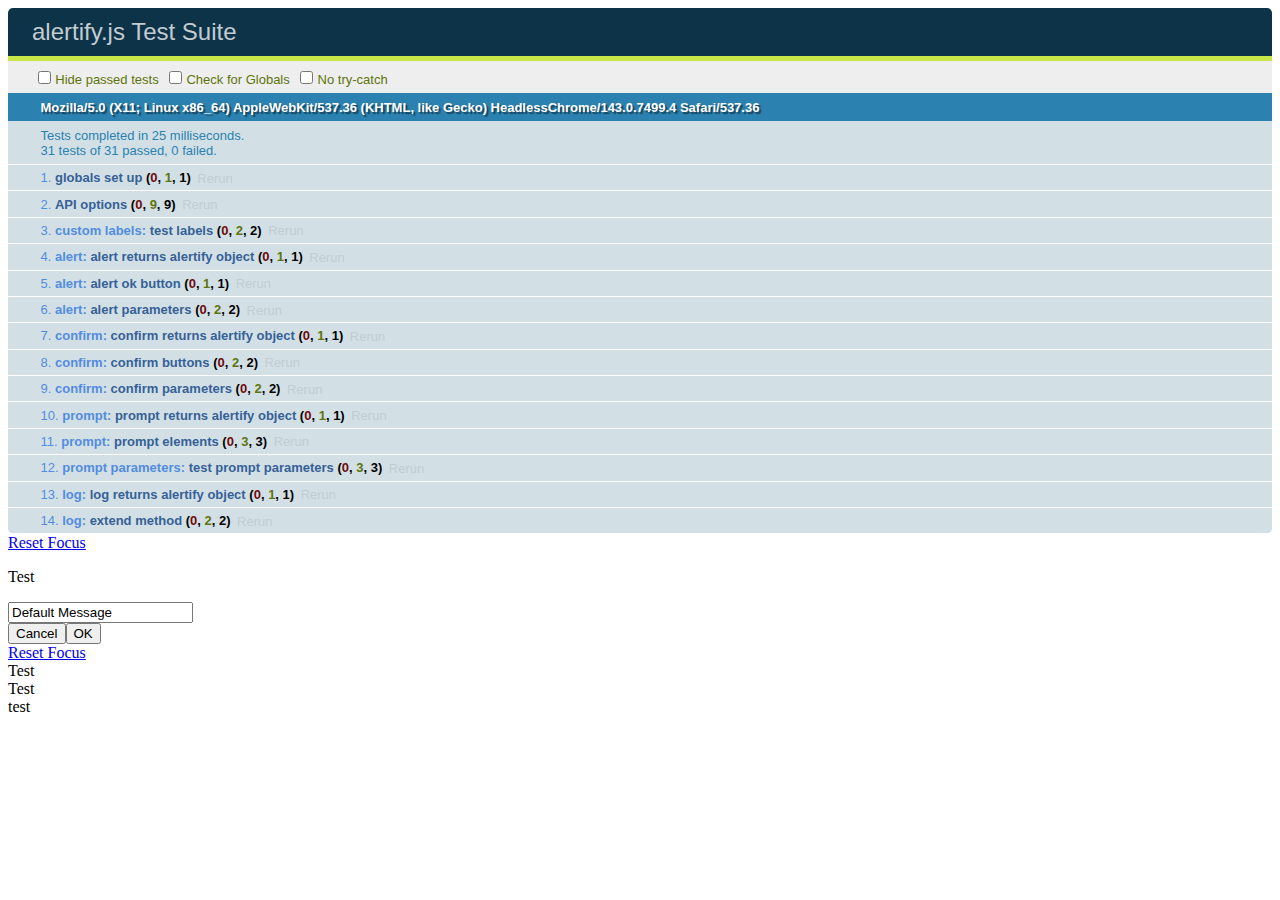
==== springedu/src/main/webapp/WEB-INF/resource/alertify.js-0.3.11/test/index.html @ 3cf6bfed "개인 포트폴리오 최초업로드" ====
<!DOCTYPE html>
<html>
<head>
	<meta charset="UTF-8" />
	<title>alertify.js Test Suite</title>
	<link rel="stylesheet" href="qunit/qunit.css">
	<script src="qunit/qunit.js"></script>
</head>
<body>
	<div id="qunit"></div>
	<div id="qunit-fixture">test markup</div>

	<script src="../src/alertify.js"></script>
	<script src="specs/global.test.js"></script>
	<script src="specs/alert.test.js"></script>
	<script src="specs/confirm.test.js"></script>
	<script src="specs/prompt.test.js"></script>
	<script src="specs/log.test.js"></script>
</body>
</html>
---- springedu/src/main/webapp/WEB-INF/resource/alertify.js-0.3.11/test/qunit/qunit.css ----
/**
 * QUnit v1.9.0 - A JavaScript Unit Testing Framework
 *
 * http://docs.jquery.com/QUnit
 *
 * Copyright (c) 2012 John Resig, JÃ¶rn Zaefferer
 * Dual licensed under the MIT (MIT-LICENSE.txt)
 * or GPL (GPL-LICENSE.txt) licenses.
 */

/** Font Family and Sizes */

#qunit-tests, #qunit-header, #qunit-banner, #qunit-testrunner-toolbar, #qunit-userAgent, #qunit-testresult {
	font-family: "Helvetica Neue Light", "HelveticaNeue-Light", "Helvetica Neue", Calibri, Helvetica, Arial, sans-serif;
}

#qunit-testrunner-toolbar, #qunit-userAgent, #qunit-testresult, #qunit-tests li { font-size: small; }
#qunit-tests { font-size: smaller; }


/** Resets */

#qunit-tests, #qunit-tests ol, #qunit-header, #qunit-banner, #qunit-userAgent, #qunit-testresult {
	margin: 0;
	padding: 0;
}


/** Header */

#qunit-header {
	padding: 0.5em 0 0.5em 1em;

	color: #8699a4;
	background-color: #0d3349;

	font-size: 1.5em;
	line-height: 1em;
	font-weight: normal;

	border-radius: 5px 5px 0 0;
	-moz-border-radius: 5px 5px 0 0;
	-webkit-border-top-right-radius: 5px;
	-webkit-border-top-left-radius: 5px;
}

#qunit-header a {
	text-decoration: none;
	color: #c2ccd1;
}

#qunit-header a:hover,
#qunit-header a:focus {
	color: #fff;
}

#qunit-testrunner-toolbar label {
	display: inline-block;
	padding: 0 .5em 0 .1em;
}

#qunit-banner {
	height: 5px;
}

#qunit-testrunner-toolbar {
	padding: 0.5em 0 0.5em 2em;
	color: #5E740B;
	background-color: #eee;
}

#qunit-userAgent {
	padding: 0.5em 0 0.5em 2.5em;
	background-color: #2b81af;
	color: #fff;
	text-shadow: rgba(0, 0, 0, 0.5) 2px 2px 1px;
}


/** Tests: Pass/Fail */

#qunit-tests {
	list-style-position: inside;
}

#qunit-tests li {
	padding: 0.4em 0.5em 0.4em 2.5em;
	border-bottom: 1px solid #fff;
	list-style-position: inside;
}

#qunit-tests.hidepass li.pass, #qunit-tests.hidepass li.running  {
	display: none;
}

#qunit-tests li strong {
	cursor: pointer;
}

#qunit-tests li a {
	padding: 0.5em;
	color: #c2ccd1;
	text-decoration: none;
}
#qunit-tests li a:hover,
#qunit-tests li a:focus {
	color: #000;
}

#qunit-tests ol {
	margin-top: 0.5em;
	padding: 0.5em;

	background-color: #fff;

	border-radius: 5px;
	-moz-border-radius: 5px;
	-webkit-border-radius: 5px;
}

#qunit-tests table {
	border-collapse: collapse;
	margin-top: .2em;
}

#qunit-tests th {
	text-align: right;
	vertical-align: top;
	padding: 0 .5em 0 0;
}

#qunit-tests td {
	vertical-align: top;
}

#qunit-tests pre {
	margin: 0;
	white-space: pre-wrap;
	word-wrap: break-word;
}

#qunit-tests del {
	background-color: #e0f2be;
	color: #374e0c;
	text-decoration: none;
}

#qunit-tests ins {
	background-color: #ffcaca;
	color: #500;
	text-decoration: none;
}

/*** Test Counts */

#qunit-tests b.counts                       { color: black; }
#qunit-tests b.passed                       { color: #5E740B; }
#qunit-tests b.failed                       { color: #710909; }

#qunit-tests li li {
	padding: 5px;
	background-color: #fff;
	border-bottom: none;
	list-style-position: inside;
}

/*** Passing Styles */

#qunit-tests li li.pass {
	color: #3c510c;
	background-color: #fff;
	border-left: 10px solid #C6E746;
}

#qunit-tests .pass                          { color: #528CE0; background-color: #D2E0E6; }
#qunit-tests .pass .test-name               { color: #366097; }

#qunit-tests .pass .test-actual,
#qunit-tests .pass .test-expected           { color: #999999; }

#qunit-banner.qunit-pass                    { background-color: #C6E746; }

/*** Failing Styles */

#qunit-tests li li.fail {
	color: #710909;
	background-color: #fff;
	border-left: 10px solid #EE5757;
	white-space: pre;
}

#qunit-tests > li:last-child {
	border-radius: 0 0 5px 5px;
	-moz-border-radius: 0 0 5px 5px;
	-webkit-border-bottom-right-radius: 5px;
	-webkit-border-bottom-left-radius: 5px;
}

#qunit-tests .fail                          { color: #000000; background-color: #EE5757; }
#qunit-tests .fail .test-name,
#qunit-tests .fail .module-name             { color: #000000; }

#qunit-tests .fail .test-actual             { color: #EE5757; }
#qunit-tests .fail .test-expected           { color: green;   }

#qunit-banner.qunit-fail                    { background-color: #EE5757; }


/** Result */

#qunit-testresult {
	padding: 0.5em 0.5em 0.5em 2.5em;

	color: #2b81af;
	background-color: #D2E0E6;

	border-bottom: 1px solid white;
}
#qunit-testresult .module-name {
	font-weight: bold;
}

/** Fixture */

#qunit-fixture {
	position: absolute;
	top: -10000px;
	left: -10000px;
	width: 1000px;
	height: 1000px;
}
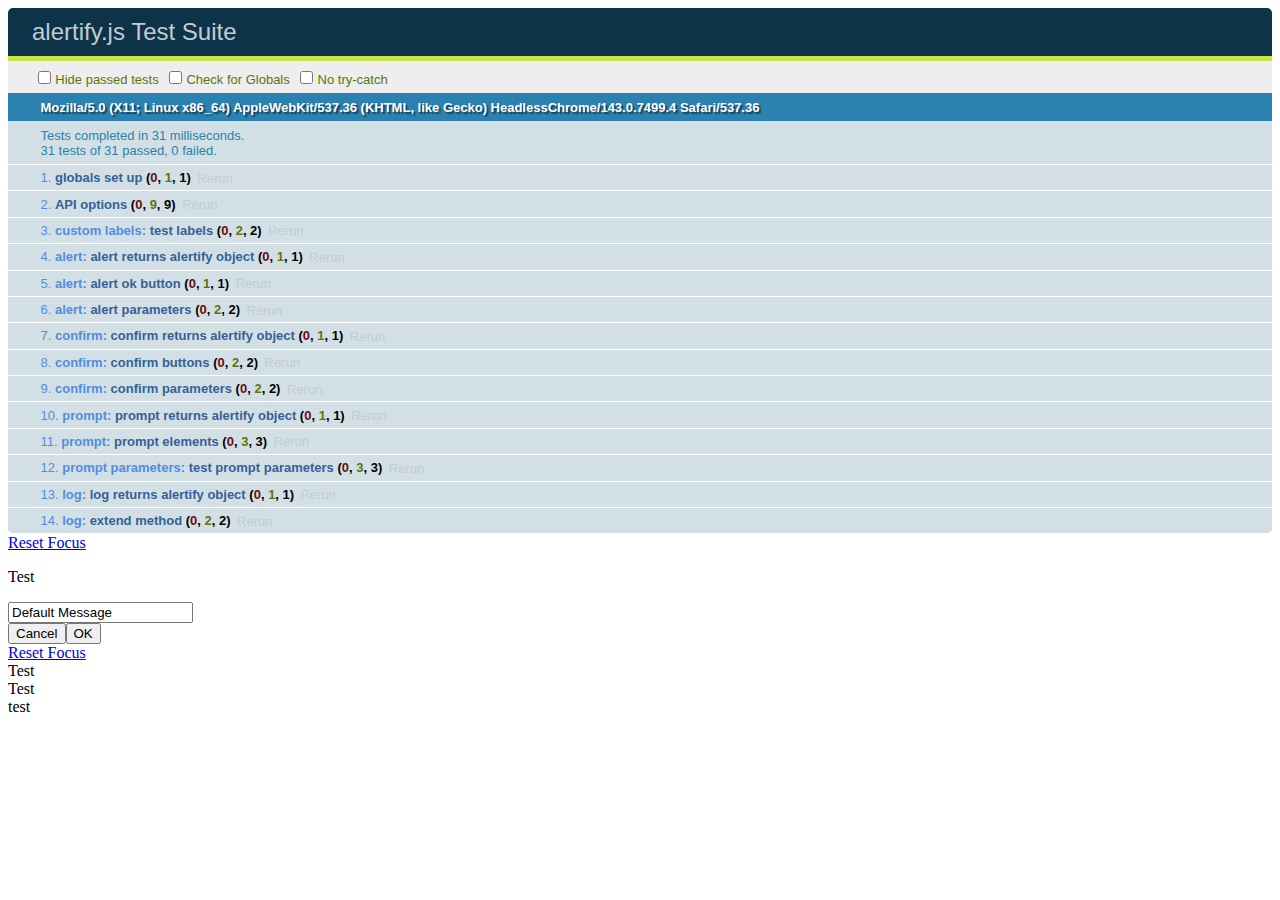
==== commit 188033cf: "개인포폴 4월1일" ====
--- a/springedu/src/main/webapp/WEB-INF/resource/alertify.js-0.3.11/test/index.html
+++ b/springedu/src/main/webapp/WEB-INF/resource/alertify.js-0.3.11/test/index.html
@@ -1,20 +1,20 @@
-<!DOCTYPE html>
-<html>
-<head>
-	<meta charset="UTF-8" />
-	<title>alertify.js Test Suite</title>
-	<link rel="stylesheet" href="qunit/qunit.css">
-	<script src="qunit/qunit.js"></script>
-</head>
-<body>
-	<div id="qunit"></div>
-	<div id="qunit-fixture">test markup</div>
-
-	<script src="../src/alertify.js"></script>
-	<script src="specs/global.test.js"></script>
-	<script src="specs/alert.test.js"></script>
-	<script src="specs/confirm.test.js"></script>
-	<script src="specs/prompt.test.js"></script>
-	<script src="specs/log.test.js"></script>
-</body>
+<!DOCTYPE html>
+<html>
+<head>
+	<meta charset="UTF-8" />
+	<title>alertify.js Test Suite</title>
+	<link rel="stylesheet" href="qunit/qunit.css">
+	<script src="qunit/qunit.js"></script>
+</head>
+<body>
+	<div id="qunit"></div>
+	<div id="qunit-fixture">test markup</div>
+
+	<script src="../src/alertify.js"></script>
+	<script src="specs/global.test.js"></script>
+	<script src="specs/alert.test.js"></script>
+	<script src="specs/confirm.test.js"></script>
+	<script src="specs/prompt.test.js"></script>
+	<script src="specs/log.test.js"></script>
+</body>
 </html>--- a/springedu/src/main/webapp/WEB-INF/resource/alertify.js-0.3.11/test/qunit/qunit.css
+++ b/springedu/src/main/webapp/WEB-INF/resource/alertify.js-0.3.11/test/qunit/qunit.css
@@ -1,231 +1,231 @@
-/**
- * QUnit v1.9.0 - A JavaScript Unit Testing Framework
- *
- * http://docs.jquery.com/QUnit
- *
- * Copyright (c) 2012 John Resig, JÃ¶rn Zaefferer
- * Dual licensed under the MIT (MIT-LICENSE.txt)
- * or GPL (GPL-LICENSE.txt) licenses.
- */
-
-/** Font Family and Sizes */
-
-#qunit-tests, #qunit-header, #qunit-banner, #qunit-testrunner-toolbar, #qunit-userAgent, #qunit-testresult {
-	font-family: "Helvetica Neue Light", "HelveticaNeue-Light", "Helvetica Neue", Calibri, Helvetica, Arial, sans-serif;
-}
-
-#qunit-testrunner-toolbar, #qunit-userAgent, #qunit-testresult, #qunit-tests li { font-size: small; }
-#qunit-tests { font-size: smaller; }
-
-
-/** Resets */
-
-#qunit-tests, #qunit-tests ol, #qunit-header, #qunit-banner, #qunit-userAgent, #qunit-testresult {
-	margin: 0;
-	padding: 0;
-}
-
-
-/** Header */
-
-#qunit-header {
-	padding: 0.5em 0 0.5em 1em;
-
-	color: #8699a4;
-	background-color: #0d3349;
-
-	font-size: 1.5em;
-	line-height: 1em;
-	font-weight: normal;
-
-	border-radius: 5px 5px 0 0;
-	-moz-border-radius: 5px 5px 0 0;
-	-webkit-border-top-right-radius: 5px;
-	-webkit-border-top-left-radius: 5px;
-}
-
-#qunit-header a {
-	text-decoration: none;
-	color: #c2ccd1;
-}
-
-#qunit-header a:hover,
-#qunit-header a:focus {
-	color: #fff;
-}
-
-#qunit-testrunner-toolbar label {
-	display: inline-block;
-	padding: 0 .5em 0 .1em;
-}
-
-#qunit-banner {
-	height: 5px;
-}
-
-#qunit-testrunner-toolbar {
-	padding: 0.5em 0 0.5em 2em;
-	color: #5E740B;
-	background-color: #eee;
-}
-
-#qunit-userAgent {
-	padding: 0.5em 0 0.5em 2.5em;
-	background-color: #2b81af;
-	color: #fff;
-	text-shadow: rgba(0, 0, 0, 0.5) 2px 2px 1px;
-}
-
-
-/** Tests: Pass/Fail */
-
-#qunit-tests {
-	list-style-position: inside;
-}
-
-#qunit-tests li {
-	padding: 0.4em 0.5em 0.4em 2.5em;
-	border-bottom: 1px solid #fff;
-	list-style-position: inside;
-}
-
-#qunit-tests.hidepass li.pass, #qunit-tests.hidepass li.running  {
-	display: none;
-}
-
-#qunit-tests li strong {
-	cursor: pointer;
-}
-
-#qunit-tests li a {
-	padding: 0.5em;
-	color: #c2ccd1;
-	text-decoration: none;
-}
-#qunit-tests li a:hover,
-#qunit-tests li a:focus {
-	color: #000;
-}
-
-#qunit-tests ol {
-	margin-top: 0.5em;
-	padding: 0.5em;
-
-	background-color: #fff;
-
-	border-radius: 5px;
-	-moz-border-radius: 5px;
-	-webkit-border-radius: 5px;
-}
-
-#qunit-tests table {
-	border-collapse: collapse;
-	margin-top: .2em;
-}
-
-#qunit-tests th {
-	text-align: right;
-	vertical-align: top;
-	padding: 0 .5em 0 0;
-}
-
-#qunit-tests td {
-	vertical-align: top;
-}
-
-#qunit-tests pre {
-	margin: 0;
-	white-space: pre-wrap;
-	word-wrap: break-word;
-}
-
-#qunit-tests del {
-	background-color: #e0f2be;
-	color: #374e0c;
-	text-decoration: none;
-}
-
-#qunit-tests ins {
-	background-color: #ffcaca;
-	color: #500;
-	text-decoration: none;
-}
-
-/*** Test Counts */
-
-#qunit-tests b.counts                       { color: black; }
-#qunit-tests b.passed                       { color: #5E740B; }
-#qunit-tests b.failed                       { color: #710909; }
-
-#qunit-tests li li {
-	padding: 5px;
-	background-color: #fff;
-	border-bottom: none;
-	list-style-position: inside;
-}
-
-/*** Passing Styles */
-
-#qunit-tests li li.pass {
-	color: #3c510c;
-	background-color: #fff;
-	border-left: 10px solid #C6E746;
-}
-
-#qunit-tests .pass                          { color: #528CE0; background-color: #D2E0E6; }
-#qunit-tests .pass .test-name               { color: #366097; }
-
-#qunit-tests .pass .test-actual,
-#qunit-tests .pass .test-expected           { color: #999999; }
-
-#qunit-banner.qunit-pass                    { background-color: #C6E746; }
-
-/*** Failing Styles */
-
-#qunit-tests li li.fail {
-	color: #710909;
-	background-color: #fff;
-	border-left: 10px solid #EE5757;
-	white-space: pre;
-}
-
-#qunit-tests > li:last-child {
-	border-radius: 0 0 5px 5px;
-	-moz-border-radius: 0 0 5px 5px;
-	-webkit-border-bottom-right-radius: 5px;
-	-webkit-border-bottom-left-radius: 5px;
-}
-
-#qunit-tests .fail                          { color: #000000; background-color: #EE5757; }
-#qunit-tests .fail .test-name,
-#qunit-tests .fail .module-name             { color: #000000; }
-
-#qunit-tests .fail .test-actual             { color: #EE5757; }
-#qunit-tests .fail .test-expected           { color: green;   }
-
-#qunit-banner.qunit-fail                    { background-color: #EE5757; }
-
-
-/** Result */
-
-#qunit-testresult {
-	padding: 0.5em 0.5em 0.5em 2.5em;
-
-	color: #2b81af;
-	background-color: #D2E0E6;
-
-	border-bottom: 1px solid white;
-}
-#qunit-testresult .module-name {
-	font-weight: bold;
-}
-
-/** Fixture */
-
-#qunit-fixture {
-	position: absolute;
-	top: -10000px;
-	left: -10000px;
-	width: 1000px;
-	height: 1000px;
+/**
+ * QUnit v1.9.0 - A JavaScript Unit Testing Framework
+ *
+ * http://docs.jquery.com/QUnit
+ *
+ * Copyright (c) 2012 John Resig, JÃ¶rn Zaefferer
+ * Dual licensed under the MIT (MIT-LICENSE.txt)
+ * or GPL (GPL-LICENSE.txt) licenses.
+ */
+
+/** Font Family and Sizes */
+
+#qunit-tests, #qunit-header, #qunit-banner, #qunit-testrunner-toolbar, #qunit-userAgent, #qunit-testresult {
+	font-family: "Helvetica Neue Light", "HelveticaNeue-Light", "Helvetica Neue", Calibri, Helvetica, Arial, sans-serif;
+}
+
+#qunit-testrunner-toolbar, #qunit-userAgent, #qunit-testresult, #qunit-tests li { font-size: small; }
+#qunit-tests { font-size: smaller; }
+
+
+/** Resets */
+
+#qunit-tests, #qunit-tests ol, #qunit-header, #qunit-banner, #qunit-userAgent, #qunit-testresult {
+	margin: 0;
+	padding: 0;
+}
+
+
+/** Header */
+
+#qunit-header {
+	padding: 0.5em 0 0.5em 1em;
+
+	color: #8699a4;
+	background-color: #0d3349;
+
+	font-size: 1.5em;
+	line-height: 1em;
+	font-weight: normal;
+
+	border-radius: 5px 5px 0 0;
+	-moz-border-radius: 5px 5px 0 0;
+	-webkit-border-top-right-radius: 5px;
+	-webkit-border-top-left-radius: 5px;
+}
+
+#qunit-header a {
+	text-decoration: none;
+	color: #c2ccd1;
+}
+
+#qunit-header a:hover,
+#qunit-header a:focus {
+	color: #fff;
+}
+
+#qunit-testrunner-toolbar label {
+	display: inline-block;
+	padding: 0 .5em 0 .1em;
+}
+
+#qunit-banner {
+	height: 5px;
+}
+
+#qunit-testrunner-toolbar {
+	padding: 0.5em 0 0.5em 2em;
+	color: #5E740B;
+	background-color: #eee;
+}
+
+#qunit-userAgent {
+	padding: 0.5em 0 0.5em 2.5em;
+	background-color: #2b81af;
+	color: #fff;
+	text-shadow: rgba(0, 0, 0, 0.5) 2px 2px 1px;
+}
+
+
+/** Tests: Pass/Fail */
+
+#qunit-tests {
+	list-style-position: inside;
+}
+
+#qunit-tests li {
+	padding: 0.4em 0.5em 0.4em 2.5em;
+	border-bottom: 1px solid #fff;
+	list-style-position: inside;
+}
+
+#qunit-tests.hidepass li.pass, #qunit-tests.hidepass li.running  {
+	display: none;
+}
+
+#qunit-tests li strong {
+	cursor: pointer;
+}
+
+#qunit-tests li a {
+	padding: 0.5em;
+	color: #c2ccd1;
+	text-decoration: none;
+}
+#qunit-tests li a:hover,
+#qunit-tests li a:focus {
+	color: #000;
+}
+
+#qunit-tests ol {
+	margin-top: 0.5em;
+	padding: 0.5em;
+
+	background-color: #fff;
+
+	border-radius: 5px;
+	-moz-border-radius: 5px;
+	-webkit-border-radius: 5px;
+}
+
+#qunit-tests table {
+	border-collapse: collapse;
+	margin-top: .2em;
+}
+
+#qunit-tests th {
+	text-align: right;
+	vertical-align: top;
+	padding: 0 .5em 0 0;
+}
+
+#qunit-tests td {
+	vertical-align: top;
+}
+
+#qunit-tests pre {
+	margin: 0;
+	white-space: pre-wrap;
+	word-wrap: break-word;
+}
+
+#qunit-tests del {
+	background-color: #e0f2be;
+	color: #374e0c;
+	text-decoration: none;
+}
+
+#qunit-tests ins {
+	background-color: #ffcaca;
+	color: #500;
+	text-decoration: none;
+}
+
+/*** Test Counts */
+
+#qunit-tests b.counts                       { color: black; }
+#qunit-tests b.passed                       { color: #5E740B; }
+#qunit-tests b.failed                       { color: #710909; }
+
+#qunit-tests li li {
+	padding: 5px;
+	background-color: #fff;
+	border-bottom: none;
+	list-style-position: inside;
+}
+
+/*** Passing Styles */
+
+#qunit-tests li li.pass {
+	color: #3c510c;
+	background-color: #fff;
+	border-left: 10px solid #C6E746;
+}
+
+#qunit-tests .pass                          { color: #528CE0; background-color: #D2E0E6; }
+#qunit-tests .pass .test-name               { color: #366097; }
+
+#qunit-tests .pass .test-actual,
+#qunit-tests .pass .test-expected           { color: #999999; }
+
+#qunit-banner.qunit-pass                    { background-color: #C6E746; }
+
+/*** Failing Styles */
+
+#qunit-tests li li.fail {
+	color: #710909;
+	background-color: #fff;
+	border-left: 10px solid #EE5757;
+	white-space: pre;
+}
+
+#qunit-tests > li:last-child {
+	border-radius: 0 0 5px 5px;
+	-moz-border-radius: 0 0 5px 5px;
+	-webkit-border-bottom-right-radius: 5px;
+	-webkit-border-bottom-left-radius: 5px;
+}
+
+#qunit-tests .fail                          { color: #000000; background-color: #EE5757; }
+#qunit-tests .fail .test-name,
+#qunit-tests .fail .module-name             { color: #000000; }
+
+#qunit-tests .fail .test-actual             { color: #EE5757; }
+#qunit-tests .fail .test-expected           { color: green;   }
+
+#qunit-banner.qunit-fail                    { background-color: #EE5757; }
+
+
+/** Result */
+
+#qunit-testresult {
+	padding: 0.5em 0.5em 0.5em 2.5em;
+
+	color: #2b81af;
+	background-color: #D2E0E6;
+
+	border-bottom: 1px solid white;
+}
+#qunit-testresult .module-name {
+	font-weight: bold;
+}
+
+/** Fixture */
+
+#qunit-fixture {
+	position: absolute;
+	top: -10000px;
+	left: -10000px;
+	width: 1000px;
+	height: 1000px;
 }